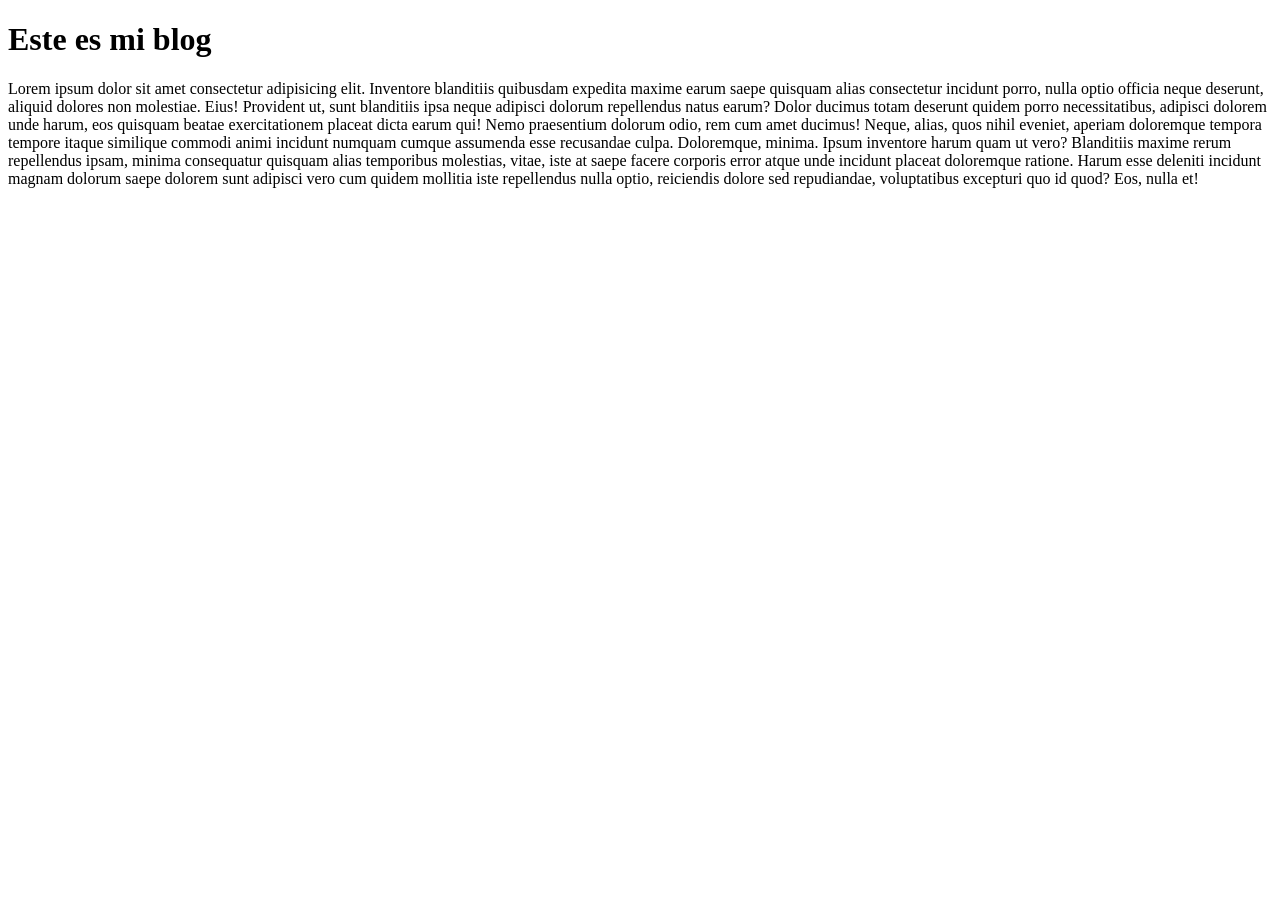
==== index.html @ 92c399f6 "estructura básica html" ====
<!DOCTYPE html>
<html lang="en">
<head>
    <meta charset="UTF-8">
    <meta http-equiv="X-UA-Compatible" content="IE=edge">
    <meta name="viewport" content="width=device-width, initial-scale=1.0">
    <title>My Blog</title>
</head>
<body>
    <header>
        <nav></nav>
    </header>
    <main>
        <h1>Este es mi blog</h1>
        <p>Lorem ipsum dolor sit amet consectetur adipisicing elit. Inventore blanditiis quibusdam expedita maxime earum saepe quisquam alias consectetur incidunt porro, nulla optio officia neque deserunt, aliquid dolores non molestiae. Eius!
        Provident ut, sunt blanditiis ipsa neque adipisci dolorum repellendus natus earum? Dolor ducimus totam deserunt quidem porro necessitatibus, adipisci dolorem unde harum, eos quisquam beatae exercitationem placeat dicta earum qui!
        Nemo praesentium dolorum odio, rem cum amet ducimus! Neque, alias, quos nihil eveniet, aperiam doloremque tempora tempore itaque similique commodi animi incidunt numquam cumque assumenda esse recusandae culpa. Doloremque, minima.
        Ipsum inventore harum quam ut vero? Blanditiis maxime rerum repellendus ipsam, minima consequatur quisquam alias temporibus molestias, vitae, iste at saepe facere corporis error atque unde incidunt placeat doloremque ratione.
        Harum esse deleniti incidunt magnam dolorum saepe dolorem sunt adipisci vero cum quidem mollitia iste repellendus nulla optio, reiciendis dolore sed repudiandae, voluptatibus excepturi quo id quod? Eos, nulla et!</p>
    </main>
    <footer>

    </footer>
</body>
</html>
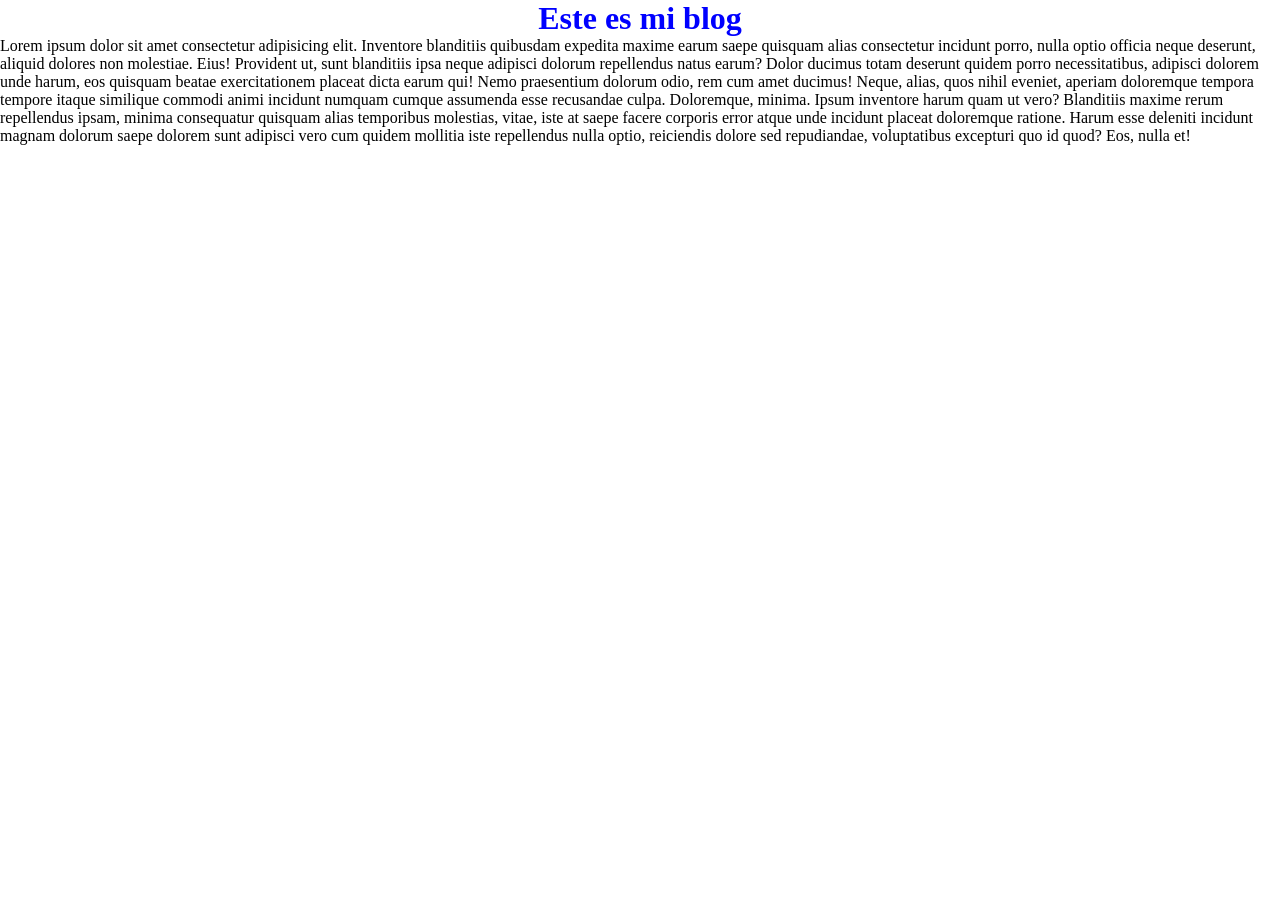
==== commit ff0bc62a: "uniendo el link de style.css" ====
--- a/index.html
+++ b/index.html
@@ -5,6 +5,7 @@
     <meta http-equiv="X-UA-Compatible" content="IE=edge">
     <meta name="viewport" content="width=device-width, initial-scale=1.0">
     <title>My Blog</title>
+    <link rel="stylesheet" href="./style.css">
 </head>
 <body>
     <header>
--- a/style.css
+++ b/style.css
@@ -0,0 +1,9 @@
+*{
+    box-sizing: border-box;
+    padding: 0;
+    margin: 0;
+}
+h1{
+    color: blue;
+    text-align: center;
+}
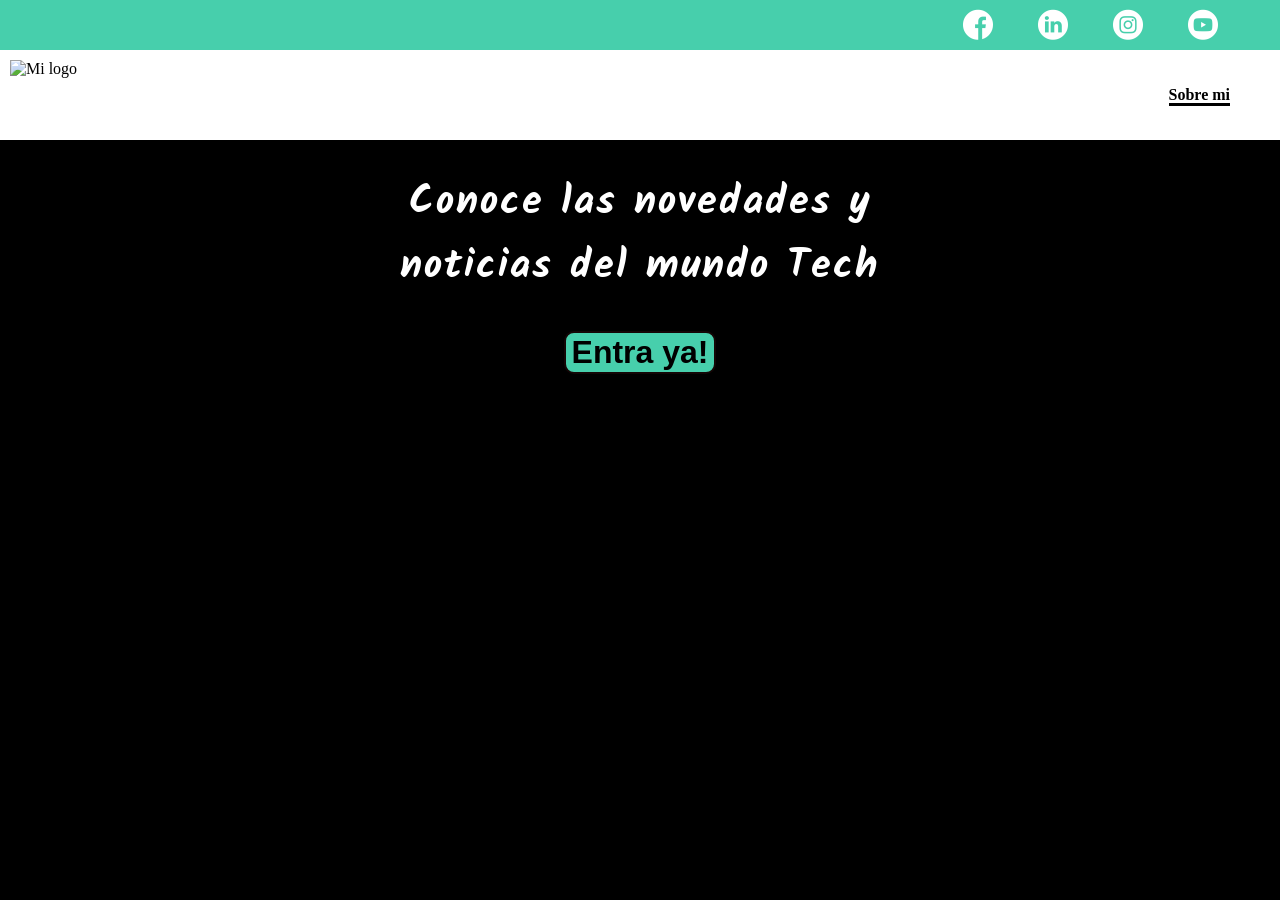
==== commit ea613a42: "subiendo mi blog a personalizar" ====
--- a/index.html
+++ b/index.html
@@ -4,23 +4,39 @@
     <meta charset="UTF-8">
     <meta http-equiv="X-UA-Compatible" content="IE=edge">
     <meta name="viewport" content="width=device-width, initial-scale=1.0">
-    <title>My Blog</title>
-    <link rel="stylesheet" href="./style.css">
+    <title>Index</title>
+    <link rel="stylesheet" href="./css/main.css">
+    <link rel="stylesheet" href="./css/font/flaticon.css">
+    <link href = "https://fonts.googleapis.com/css2?family=Kalam:wght@300;400;700&display=swap" rel="stylesheet">
+    <link rel="stylesheet" href="./css/media-queries.css">
 </head>
 <body>
     <header>
-        <nav></nav>
+        <section class="header-icons-container">
+            <div class="icons">
+                <a href=""><span class="flaticon-001-facebook"></span></a>
+                <a href=""><span class="flaticon-010-linkedin"></span></a>
+                <a href=""><span class="flaticon-011-instagram"></span></a>
+                <a href=""><span class="flaticon-008-youtube"></span></a>
+            </div>
+        </section>
+        <nav>
+            <section class="nav-logo-container">
+                <a href="./blog.html"><img src="./assets/img/Logo-negro.png" alt="Mi logo"></a>
+            </section>
+            <section class="profile-link">
+                <a href="perfil.html">Sobre mi</a>
+            </section>
+        </nav>
     </header>
+    <main class="home-main">
+        <section class="home-main-content">
+            <h1 class="home-main-text">Conoce las novedades y <br>noticias del mundo Tech</h1>
+            <button class="home-main-button"><a href="./blogs.html">Entra ya!</a></button>
+        </section>
+    </main>
     <main>
-        <h1>Este es mi blog</h1>
-        <p>Lorem ipsum dolor sit amet consectetur adipisicing elit. Inventore blanditiis quibusdam expedita maxime earum saepe quisquam alias consectetur incidunt porro, nulla optio officia neque deserunt, aliquid dolores non molestiae. Eius!
-        Provident ut, sunt blanditiis ipsa neque adipisci dolorum repellendus natus earum? Dolor ducimus totam deserunt quidem porro necessitatibus, adipisci dolorem unde harum, eos quisquam beatae exercitationem placeat dicta earum qui!
-        Nemo praesentium dolorum odio, rem cum amet ducimus! Neque, alias, quos nihil eveniet, aperiam doloremque tempora tempore itaque similique commodi animi incidunt numquam cumque assumenda esse recusandae culpa. Doloremque, minima.
-        Ipsum inventore harum quam ut vero? Blanditiis maxime rerum repellendus ipsam, minima consequatur quisquam alias temporibus molestias, vitae, iste at saepe facere corporis error atque unde incidunt placeat doloremque ratione.
-        Harum esse deleniti incidunt magnam dolorum saepe dolorem sunt adipisci vero cum quidem mollitia iste repellendus nulla optio, reiciendis dolore sed repudiandae, voluptatibus excepturi quo id quod? Eos, nulla et!</p>
+
     </main>
-    <footer>
-
-    </footer>
 </body>
 </html>
--- a/css/main.css
+++ b/css/main.css
@@ -0,0 +1,224 @@
+body{
+    margin: 0;
+    padding: 0;
+    box-sizing: border-box;
+}
+a{
+    text-decoration: none;
+    display: inline;
+    color: black;
+}
+.grid-container{
+    max-width: 980px;
+    margin: auto;
+}
+header{
+    width: 100%;
+    height: 140px;
+    display: grid;
+    grid-template-rows: 1fr 1fr;
+}
+header .header-icons-container{
+    width: 100%;
+    height: 50px;
+    display: grid;
+    background-color: #47cfac;
+    justify-items: end;
+}
+header .header-icons-container .icons{
+    width: 300px;
+    height: auto;
+    display: flex;
+    justify-content:space-around;
+    align-items: center;
+    margin-right: 50px;
+}
+header .icons span{
+    color: white;
+}
+nav{
+    display: grid;
+    grid-template-columns: 1fr 1fr;
+    height: 90px;
+}
+nav .nav-logo-container{
+    margin-left: 10px;
+    align-self: start;
+}
+nav .nav-logo-container img{
+    width:220px;
+    margin-top: 10px;
+}
+nav .profile-link{
+    margin-right: 50px;
+    justify-self: end;
+    align-self: center;
+}
+nav .profile-link a{
+    font-weight: bold;
+    border-bottom: solid black;
+}
+.home-main{
+    background-color: black;
+}
+.home-main-content{
+    display: flex;
+    align-items: center;
+    flex-direction: column;
+    background-image: url('../assets/img/Cover.png');
+    background-size: cover;
+    background-position: center;
+    background-repeat: no-repeat;
+    min-height: calc(100vh - 140px);
+}
+.home-main-content .home-main-text{
+    font-family: 'Kalam', cursive, sans-serif;
+    margin-top: 30px;
+    color: white;
+    font-size: 40px;
+    font-weight: bold;
+    letter-spacing: 2px;
+    text-align: center;
+}
+.home-main-content .home-main-button{
+    border-radius: 10px;
+    font-size: 32px;
+    font-weight: bold;
+    background-color: #47cfac;
+    border: 2px solid rgb(20, 6, 6);
+}
+.home-main-content .home-main-button a{
+    font-size: 32px;
+    font-weight: bold;
+    text-align: center;
+}
+
+.blogs-main{
+    display: grid;
+}
+.blogs-news-container{
+    background-color: #e6e9ed;
+    padding: 0px 50px 40px;
+}
+.blogs-main-new{
+    display: grid;
+    grid-template-columns: 2fr 1fr;
+    grid-template-rows: 2fr;
+}
+.blogs-news-img-container{
+    grid-column: 1;
+}
+.blogs-news-img-container img{
+    width: 85%;
+}
+.blogs-news-info-container{
+    grid-column: 2;
+}
+.blogs-news-info-container p{
+    margin-bottom: 35px;
+}
+.blogs-posts-container{
+    padding: 0px 50px 40px;
+}
+.blogs-posts-container h3{
+    border-bottom: 1px solid #cdd2da;
+    text-align: center;
+    padding-bottom: 20px;
+}
+.blogs-button{
+    border: 1px solid #47cfac;
+    padding: 10px 15px;
+    font-size: 12px;
+}
+.blogs-posts-container .post-container{
+    display: inline-block;
+    padding-left: 10px;
+    max-width: 30%;
+    margin-bottom: 50px;
+}
+.blogs-posts-container .post-container p{
+    margin-bottom: 35px;
+}
+.blogs-posts-container .post-container img{
+    width: 100%; 
+}
+footer{
+    width: 100%;
+    height: 80px;
+    background-color: #22272d;
+    border-top: 35px solid #47cfac;
+}
+footer p{
+    color: white;
+    text-align: center;
+    margin-top: 30px;
+}
+
+.blogpost-img-container{
+    padding: 0px 50px 40px;
+}
+.blogpost-img-container img{
+    width: 100%;
+}
+.blogpost-main-container{
+    padding: 0px 50px 40px;
+}
+.blogpost-main-container h3{
+    border-bottom: 1px solid #cdd2da;
+    text-align: center;
+    padding-bottom: 20px;
+}
+.blogpost-main-container article h1{
+    font-size: 35px;
+}
+.contact-main-container{
+    width: 100%;
+    min-height: 150px;
+    background-color: #e6e9ed;
+    text-align: center;
+    padding-bottom: 50px;
+}
+.contact-main-container div{
+    display:inline-block;
+    width: 49.5%;
+    height: 100%;
+}
+.contact-main-container div a{
+    border-bottom: 1px solid black;
+    padding-bottom: 5px;
+}
+.contact-main-container .contact-left, .contact-right{
+    text-align: initial;
+    margin-top: 85px;
+}
+.contact-main-container img{
+    width: 100px;
+}
+
+.profile-main-container{
+    padding: 70px 40px;
+    background-color: #e6e9ed;
+    margin-bottom: 50px;
+}
+.profile-main-container img{
+    width: 350px;
+    margin-right: 30px;
+}
+.profile-main-container .profile-container{
+    display: flex;
+}
+.profile-main-proyects{
+    padding: 0px 50px 40px;
+}
+.profile-main-proyects h3{
+    border-bottom: 1px solid #cdd2da;
+    padding-bottom: 35px;
+    text-align: center;
+}
+.proyects-main-container{
+    display: grid;
+    grid-template-columns: 1fr 1fr 1fr;
+}
+.proyect-container{
+    padding: 0px 10px;
+}
--- a/css/font/flaticon.css
+++ b/css/font/flaticon.css
@@ -0,0 +1,46 @@
+	/*
+  	Flaticon icon font: Flaticon
+  	Creation date: 20/12/2018 09:27
+  	*/
+
+@font-face {
+  font-family: "Flaticon";
+  src: url("./Flaticon.eot");
+  src: url("./Flaticon.eot?#iefix") format("embedded-opentype"),
+       url("./Flaticon.woff") format("woff"),
+       url("./Flaticon.ttf") format("truetype"),
+       url("./Flaticon.svg#Flaticon") format("svg");
+  font-weight: normal;
+  font-style: normal;
+}
+
+@media screen and (-webkit-min-device-pixel-ratio:0) {
+  @font-face {
+    font-family: "Flaticon";
+    src: url("./Flaticon.svg#Flaticon") format("svg");
+  }
+}
+
+[class^="flaticon-"]:before, [class*=" flaticon-"]:before,
+[class^="flaticon-"]:after, [class*=" flaticon-"]:after {   
+  font-family: Flaticon;
+        font-size: 30px;
+font-style: normal;
+margin-left: 20px;
+}
+
+.flaticon-001-facebook:before { content: "\f100"; }
+.flaticon-002-twitter:before { content: "\f101"; }
+.flaticon-003-whatsapp:before { content: "\f102"; }
+.flaticon-004-groupme:before { content: "\f103"; }
+.flaticon-005-kik:before { content: "\f104"; }
+.flaticon-006-skype:before { content: "\f105"; }
+.flaticon-007-periscope:before { content: "\f106"; }
+.flaticon-008-youtube:before { content: "\f107"; }
+.flaticon-009-itunes:before { content: "\f108"; }
+.flaticon-010-linkedin:before { content: "\f109"; }
+.flaticon-011-instagram:before { content: "\f10a"; }
+.flaticon-012-messenger:before { content: "\f10b"; }
+.flaticon-013-twitter-1:before { content: "\f10c"; }
+.flaticon-014-snapchat:before { content: "\f10d"; }
+.flaticon-015-reddit:before { content: "\f10e"; }
--- a/css/media-queries.css
+++ b/css/media-queries.css
@@ -0,0 +1,28 @@
+@media (max-width: 900px) {
+    .blogs-main-new{
+        grid-template-columns: 1fr;
+        grid-template-rows: 3fr;
+    }
+    .blogs-news-img-container{
+        grid-row: 2;
+    }
+    .blogs-news-info-container{
+        grid-column: 1;
+        grid-row: 3;
+    }
+    .blogs-posts-container .post-container{
+        max-width: 45%;
+    }
+    .proyects-main-container{
+        grid-template-columns: 1fr 1fr;
+        grid-template-rows: 2fr;
+    }
+    .profile-main-container .profile-container{
+        display: block;
+    }
+}
+@media (max-width: 600px) {
+    .blogs-posts-container .post-container{
+        max-width: 95%;
+    }
+}
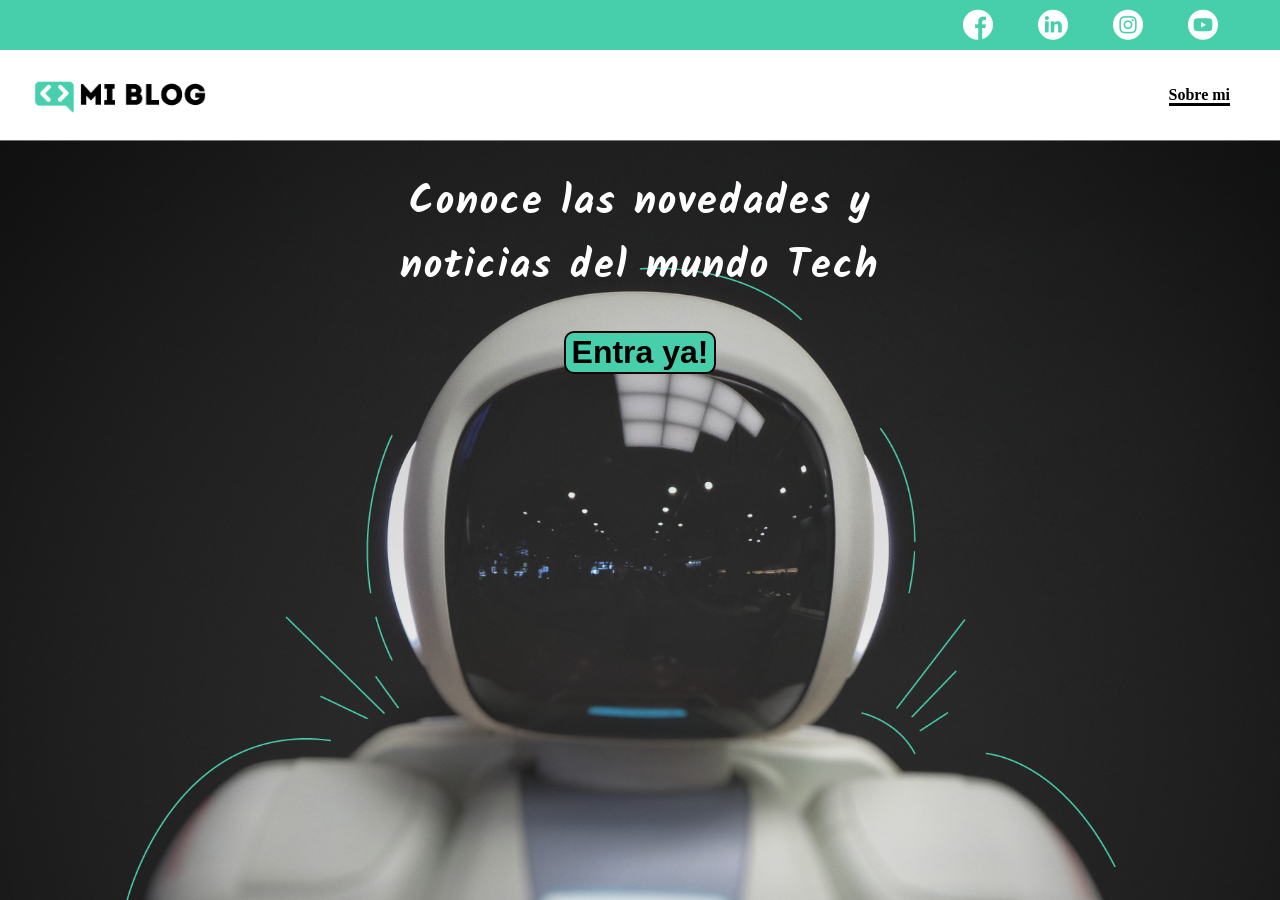
==== commit e397bbc9: "Añadi dos etiquetas metas de posicionamiento en buscadores  en index.html" ====
--- a/index.html
+++ b/index.html
@@ -4,7 +4,9 @@
     <meta charset="UTF-8">
     <meta http-equiv="X-UA-Compatible" content="IE=edge">
     <meta name="viewport" content="width=device-width, initial-scale=1.0">
-    <title>Index</title>
+    <meta name="description" content="Blog y contenido interesante de Joseph" >
+    <meta name="robots" content="index,follow">
+    <title>Joseph Perales Retamozo</title>
     <link rel="stylesheet" href="./css/main.css">
     <link rel="stylesheet" href="./css/font/flaticon.css">
     <link href = "https://fonts.googleapis.com/css2?family=Kalam:wght@300;400;700&display=swap" rel="stylesheet">
--- a/css/media-queries.css
+++ b/css/media-queries.css
@@ -25,4 +25,8 @@
     .blogs-posts-container .post-container{
         max-width: 95%;
     }
+    .profile-container img{
+        width: 100%;
+        margin: 0;
+    }
 }
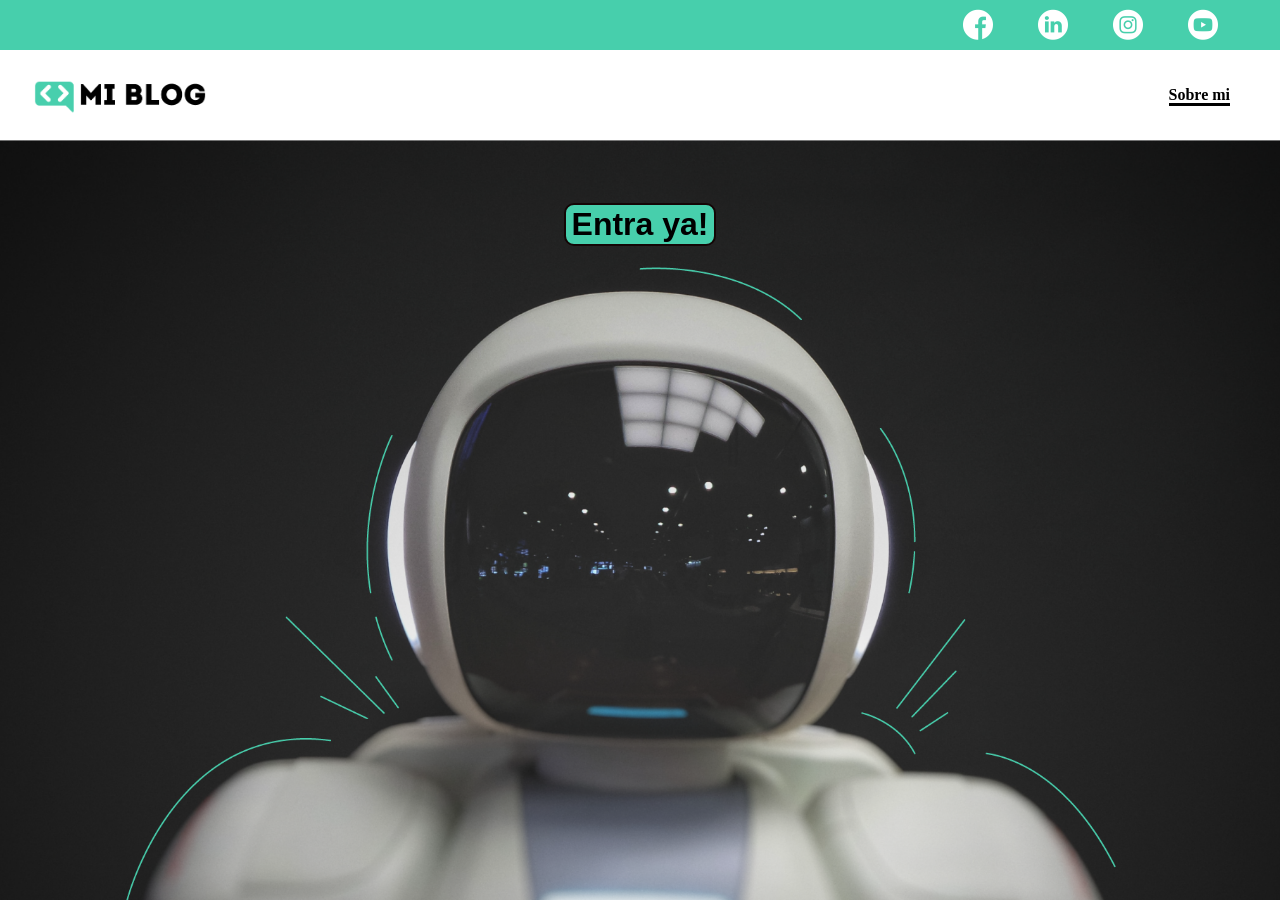
==== commit e6066457: "agregué los sliders de prueba" ====
--- a/index.html
+++ b/index.html
@@ -16,29 +16,26 @@
     <header>
         <section class="header-icons-container">
             <div class="icons">
-                <a href=""><span class="flaticon-001-facebook"></span></a>
-                <a href=""><span class="flaticon-010-linkedin"></span></a>
-                <a href=""><span class="flaticon-011-instagram"></span></a>
-                <a href=""><span class="flaticon-008-youtube"></span></a>
+                <a href="https://www.facebook.com/profile.php?id=100077396941944"><span class="flaticon-001-facebook"></span></a>
+                <a href="https://www.linkedin.com/in/joseph-luis-perales-retamozo-109423211/"><span class="flaticon-010-linkedin"></span></a>
+                <a href="https://www.instagram.com/21joseph_perales/?hl=es-la"><span class="flaticon-011-instagram"></span></a>
+                <a href="https://www.youtube.com/channel/UCH8fKjaSqKDCkCbbYNk3WoA"><span class="flaticon-008-youtube"></span></a>
             </div>
         </section>
         <nav>
             <section class="nav-logo-container">
-                <a href="./blog.html"><img src="./assets/img/Logo-negro.png" alt="Mi logo"></a>
+                <a href="#"><img src="./assets/img/Logo-negro.png" alt="Mi logo"></a>
             </section>
             <section class="profile-link">
-                <a href="perfil.html">Sobre mi</a>
+                <a href="#">Sobre mi</a>
             </section>
         </nav>
     </header>
     <main class="home-main">
         <section class="home-main-content">
-            <h1 class="home-main-text">Conoce las novedades y <br>noticias del mundo Tech</h1>
-            <button class="home-main-button"><a href="./blogs.html">Entra ya!</a></button>
+            <h1 class="home-main-text"></h1>
+            <button class="home-main-button"><a href="#">Entra ya!</a></button>
         </section>
-    </main>
-    <main>
-
     </main>
 </body>
 </html>
--- a/css/main.css
+++ b/css/main.css
@@ -32,6 +32,7 @@
     justify-content:space-around;
     align-items: center;
     margin-right: 50px;
+    line-height: 50px;
 }
 header .icons span{
     color: white;
@@ -200,25 +201,71 @@
     background-color: #e6e9ed;
     margin-bottom: 50px;
 }
-.profile-main-container img{
-    width: 350px;
-    margin-right: 30px;
-}
 .profile-main-container .profile-container{
     display: flex;
+    justify-content: center;
+    align-items: center;
+    flex-wrap: wrap;
+}
+
+.profile-main-container .profile-container .profile-photo{
+    max-width: 350px;
+    margin-bottom: 35px;
+    display: flex;
+    justify-content: center;
+}
+.profile-main-container .profile-container .profile-presentation{
+    max-width: 500px;
+    margin-bottom: 35px;
+}
+.profile-main-container .profile-container .profile-presentation p{
+    padding-left: 5px;
+    border-left: 3.5px solid rgb(216, 216, 216);
+}
+.profile-main-container .profile-container img{
+    width: 90%;
+    margin-right: 10px;
+}
+.profile-main-container .profile-container h2{
+    text-align: center;
+    margin: 0px 0px 12px ;
 }
 .profile-main-proyects{
-    padding: 0px 50px 40px;
+    padding: 0px 50px 20px;
 }
 .profile-main-proyects h3{
     border-bottom: 1px solid #cdd2da;
     padding-bottom: 35px;
     text-align: center;
-}
+    font-size: 2rem;
+}
+
 .proyects-main-container{
-    display: grid;
-    grid-template-columns: 1fr 1fr 1fr;
-}
-.proyect-container{
-    padding: 0px 10px;
-}
+    display: flex;
+    flex-wrap: wrap;
+    justify-content: center;
+}
+.proyects-main-container .proyect-container{
+    display: flex;
+    align-items: center;
+    flex-direction: column;
+    padding: 10px 10px;
+    min-width: 280px;
+    max-width: 320px;
+    border: 1px solid black;
+    margin: 10px;
+}
+.proyects-main-container .proyect-container span{
+    color:rgb(27, 171, 255);
+    font-weight: bold;
+}
+
+.proyect-container .proyect-image{
+    width: 80%;
+    margin: 0px 10%;
+    border: 1.2px dotted rgb(136, 136, 136);
+}
+.proyect-container h4{
+    font-size: 1.7rem;
+    margin: 10px 0px 0px 0px;
+}
--- a/css/media-queries.css
+++ b/css/media-queries.css
@@ -13,20 +13,5 @@
     .blogs-posts-container .post-container{
         max-width: 45%;
     }
-    .proyects-main-container{
-        grid-template-columns: 1fr 1fr;
-        grid-template-rows: 2fr;
-    }
-    .profile-main-container .profile-container{
-        display: block;
-    }
+
 }
-@media (max-width: 600px) {
-    .blogs-posts-container .post-container{
-        max-width: 95%;
-    }
-    .profile-container img{
-        width: 100%;
-        margin: 0;
-    }
-}
